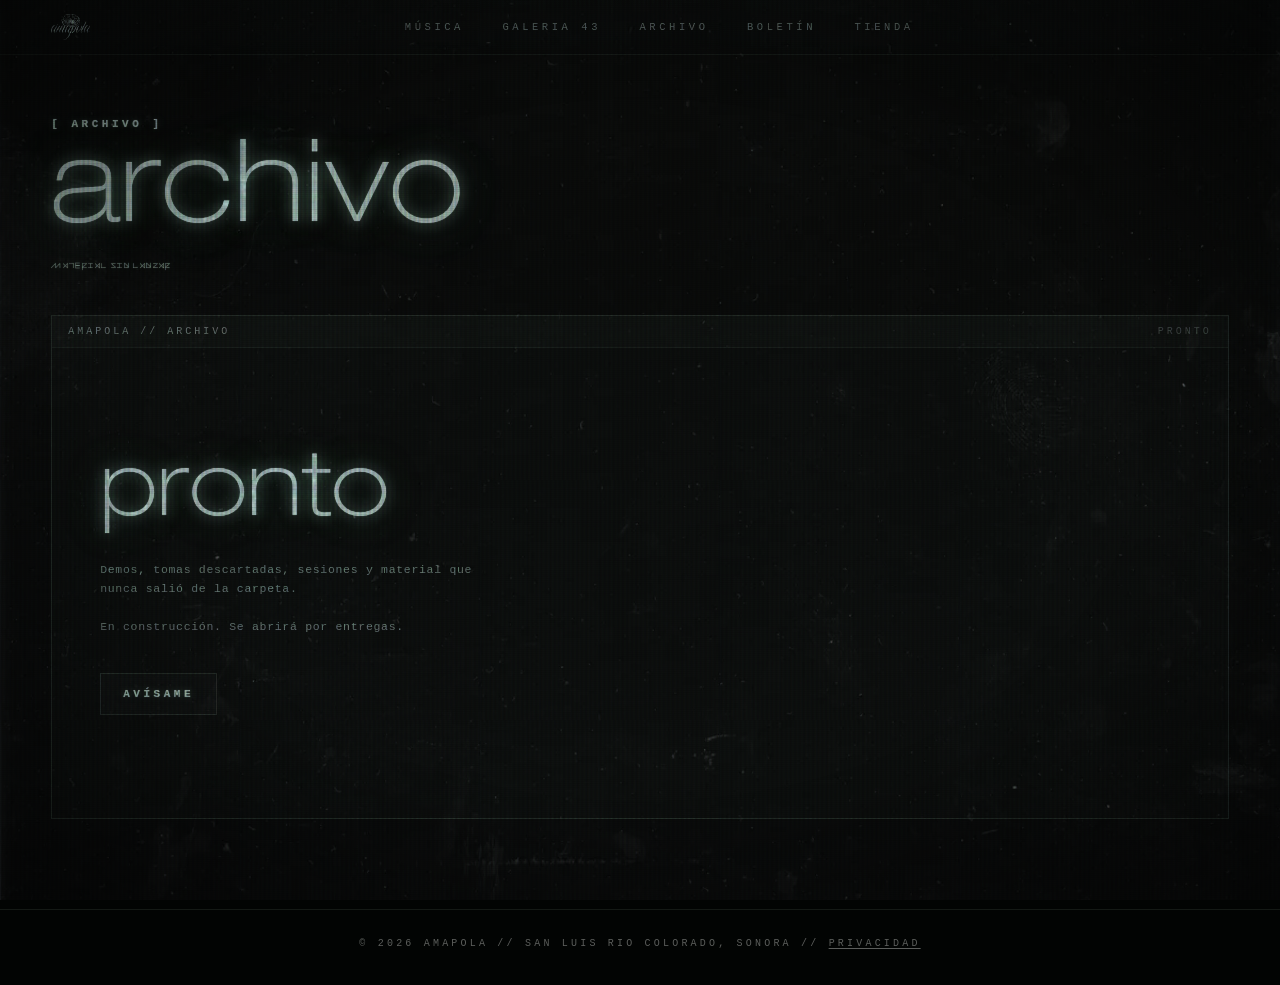
==== archive.html @ 5e2ac996 "Initial commit: amapola website Static site for the AMAPOLA musical collective (San Luis Río Colorad" ====
<!DOCTYPE html>
<html lang="es">
<head>
<meta charset="UTF-8">
<meta name="viewport" content="width=device-width, initial-scale=1, viewport-fit=cover">
<title>archivo — amapola</title>
<meta name="description" content="Demos, tomas descartadas, sesiones y material que nunca salió de la carpeta.">
<meta name="theme-color" content="#020403">
<meta property="og:title" content="archivo — amapola">
<meta property="og:description" content="Demos, tomas descartadas, sesiones y material que nunca salió de la carpeta.">
<meta property="og:type" content="website">
<link rel="preconnect" href="https://fonts.googleapis.com">
<link rel="preconnect" href="https://fonts.gstatic.com" crossorigin>
<link href="https://fonts.googleapis.com/css2?family=Inter:wght@400;500;600;900&display=swap" rel="stylesheet">
<link rel="stylesheet" href="/styles.css">
</head>
<body data-splash="off">

  <div class="tex-vhs"></div>
  <div class="tex-dust"></div>
  <div class="tex-crt"></div>
  <div class="crt-vignette"></div>

  <div class="site">
  <header class="topbar">
    <a class="brand-mark" href="/" aria-label="amapola — inicio">
      <img src="/assets/logo.webp" alt="amapola">
    </a>
    <nav class="topnav">
      <a href="/music">MÚSICA</a>
      <a href="/visuals">GALERIA 43</a>
      <a href="/archive">ARCHIVO</a>
      <a href="/#newsletter">BOLETÍN</a>
      <a href="/shop">TIENDA</a>
    </nav>
    <div class="topbar-right"></div>
  </header>
    <div class="page-head">
      <span class="section-bracket">[ ARCHIVO ]</span>
      <h1 class="page-title">archivo</h1>
      <p class="page-tag">MATERIAL SIN LANZAR</p>
    </div>

    <section class="soon">
      <div class="soon-terminal">
        <div class="terminal-bar">
          <span>AMAPOLA // ARCHIVO</span>
          <span class="terminal-bar-meta">PRONTO</span>
        </div>
        <div class="terminal-body">
          <h2 class="terminal-title">pronto</h2>
          <p class="terminal-text">Demos, tomas descartadas, sesiones y material que nunca salió de la carpeta.</p>
          <p class="terminal-text">En construcción. Se abrirá por entregas.</p>
          <div class="soon-cta"><a href="/#newsletter">AVÍSAME</a></div>
        </div>
      </div>
    </section>

  <footer class="foot">
    <div class="foot-line">© 2026 AMAPOLA // SAN LUIS RIO COLORADO, SONORA // <a href="/privacy">PRIVACIDAD</a></div>
  </footer>
  </div>

</body>
</html>
---- styles.css ----
/* ── Custom fonts ───────────────────────────────────────────────────── */
@font-face {
  font-family: "HN33 Thin Ext";
  src: url("/assets/fonts/HN33-ThinExt.woff2") format("woff2");
  font-weight: 300;
  font-style: normal;
  font-display: swap;
}
@font-face {
  font-family: "WHTPNY PX";
  src: url("/assets/fonts/WHTPNYPX.woff2") format("woff2");
  font-weight: 400;
  font-style: normal;
  font-display: swap;
}
@font-face {
  font-family: "WHTPNY";
  src: url("/assets/fonts/WHTPNY.woff2") format("woff2");
  font-weight: 400;
  font-style: normal;
  font-display: swap;
}
@font-face {
  font-family: "WHTPNY LCD";
  src: url("/assets/fonts/WHTPNY-LCD.woff2") format("woff2");
  font-weight: 400;
  font-style: normal;
  font-display: swap;
}

/* ── Tokens ─────────────────────────────────────────────────────────── */
:root {
  --bg:        #020403;
  --bg-2:      #060807;
  --bg-card:   #080b09;
  --line:      rgba(180,200,180,0.10);
  --line-2:    rgba(180,200,180,0.22);
  --text:      #ecf0ea;
  --text-mute: rgba(236,240,234,0.62);
  --text-dim:  rgba(236,240,234,0.38);

  /* Glow phosphor CRT */
  --glow-strong: 0 0 1px rgba(236,240,234,0.9), 0 0 14px rgba(200,230,210,0.6), 0 0 36px rgba(140,200,165,0.38), 0 0 72px rgba(80,160,110,0.2);
  --glow-medium: 0 0 1px rgba(236,240,234,0.75), 0 0 10px rgba(200,230,210,0.48), 0 0 26px rgba(140,200,165,0.26);
  --glow-soft:   0 0 1px rgba(236,240,234,0.6), 0 0 7px rgba(200,230,210,0.32), 0 0 14px rgba(140,200,165,0.18);
  --green-2:   #6a8c79;

  --maxw: 1360px;
  --pad-x: clamp(20px, 4vw, 56px);
  --gap: clamp(14px, 1.4vw, 20px);
  --r-card: 2px;

  --t-display: "HN33 Thin Ext", "Helvetica Neue", Helvetica, system-ui, sans-serif;
  --t-pixel:   "WHTPNY PX", ui-monospace, monospace;
  --t-body:    "Inter", system-ui, sans-serif;
  --t-mono:    ui-monospace, "Courier New", monospace;
}

/* ── Reset ──────────────────────────────────────────────────────────── */
*, *::before, *::after { box-sizing: border-box; }
html, body { margin: 0; padding: 0; }
html { background: #000; }
body {
  font-family: var(--t-body);
  color: var(--text);
  background-color: var(--bg);
  -webkit-font-smoothing: antialiased;
  -moz-osx-font-smoothing: grayscale;
  text-rendering: optimizeLegibility;
  overflow-x: hidden;
  min-height: 100vh;
  min-height: 100dvh;
}
img { display: block; max-width: 100%; height: auto; }
button { font: inherit; color: inherit; background: none; border: 0; cursor: pointer; padding: 0; }
a { color: inherit; text-decoration: none; }

/* ── Texture stack — 4 fixed layers over the whole page ─────────────── */
.tex-vhs {
  position: fixed; inset: 0; z-index: 146; pointer-events: none;
  background-image: url("/assets/vhs.webp");
  background-size: cover; background-position: center;
  mix-blend-mode: multiply; opacity: 0.55;
}
.tex-dust {
  position: fixed; inset: 0; z-index: 148; pointer-events: none;
  background-image: url("/assets/dust.webp");
  background-size: cover; background-position: center;
  mix-blend-mode: screen; opacity: 0.45;
}
.tex-crt {
  position: fixed; inset: 0; z-index: 149; pointer-events: none;
  background-image: url("/assets/crt.webp");
  background-size: 240px 240px; background-repeat: repeat;
  mix-blend-mode: overlay; opacity: 0.2;
}
.crt-vignette {
  position: fixed; inset: 0; z-index: 150; pointer-events: none;
  background: radial-gradient(ellipse at center, transparent 55%, rgba(0,0,0,0.55) 100%);
}
@media (max-width: 760px) {
  .tex-vhs { display: none; }
  .tex-crt { opacity: 0.14; }
}

.scanlines {
  position: absolute; inset: 0; pointer-events: none; z-index: 5;
  background-image: repeating-linear-gradient(to bottom,
    rgba(255,255,255,0.025) 0px, rgba(255,255,255,0.025) 1px,
    transparent 1px, transparent 3px);
  opacity: 0.55;
}

/* ── Logo ──────────────────────────────────────────────────────────── */
.logo { display: block; height: auto; width: 100%; user-select: none; -webkit-user-drag: none; }
.logo--chromatic {
  filter: drop-shadow(-1px 0 0 rgba(255,30,60,0.45)) drop-shadow(1px 0 0 rgba(40,220,255,0.42));
}

/* ── Splash ────────────────────────────────────────────────────────── */
.splash {
  position: fixed; inset: 0; z-index: 100;
  background: var(--bg); overflow: hidden;
  display: grid; place-items: center;
  transition: opacity 700ms ease, visibility 700ms ease;
}
body[data-splash="off"] .splash { opacity: 0; visibility: hidden; pointer-events: none; }
.splash-bg {
  position: absolute; inset: 0; z-index: 1;
  background:
    radial-gradient(ellipse at 50% 40%, rgba(28,60,40,0.28), transparent 60%),
    linear-gradient(180deg, #040605 0%, #080c09 60%, #040605 100%);
}
.splash-bg::after {
  content: ""; position: absolute; inset: 0; z-index: 0;
  background-image: url("/assets/whereubeen.webp");
  background-size: cover; background-position: center;
  opacity: 0.16;
  filter: blur(14px) grayscale(0.7) brightness(0.55);
}
.splash-inner {
  position: relative; z-index: 10;
  width: min(560px, 84vw);
  display: flex; flex-direction: column; align-items: center;
  gap: clamp(28px, 4vh, 44px);
}
.splash .logo { width: min(420px, 70vw); }
.enter-btn {
  border: 1px solid var(--line-2);
  padding: 14px 38px;
  font-family: var(--t-mono);
  font-size: 12px; letter-spacing: 0.32em;
  color: var(--text);
  background: rgba(255,255,255,0.02);
  text-shadow: var(--glow-soft);
  box-shadow: 0 0 18px rgba(180,210,190,0.12), inset 0 0 12px rgba(120,170,140,0.06);
  transition: background 200ms ease, border-color 200ms ease, letter-spacing 300ms ease, box-shadow 300ms ease, text-shadow 300ms ease;
}
.enter-btn:hover {
  background: rgba(255,255,255,0.05);
  border-color: rgba(180,200,180,0.45);
  letter-spacing: 0.4em;
  text-shadow: var(--glow-medium);
  box-shadow: 0 0 28px rgba(180,210,190,0.22), inset 0 0 18px rgba(120,170,140,0.1);
}
.splash-consent {
  margin: -10px 0 0;
  font-family: var(--t-mono);
  font-size: 9.5px; letter-spacing: 0.18em;
  text-transform: uppercase;
  color: rgba(236,240,234,0.35);
  text-align: center;
}
.splash-consent a { color: rgba(236,240,234,0.55); text-decoration: underline; text-underline-offset: 2px; }

/* ── Sound toggle ──────────────────────────────────────────────────── */
.sound-toggle {
  position: absolute; top: 22px; right: 22px; z-index: 50;
  display: inline-flex; align-items: center; gap: 10px;
  font-family: var(--t-mono);
  font-size: 10px; letter-spacing: 0.28em;
  color: var(--text-mute);
  padding: 7px 11px;
  border: 1px solid var(--line);
  background: rgba(0,0,0,0.35);
  transition: color 180ms, border-color 180ms;
}
.sound-toggle:hover { color: var(--text); border-color: var(--line-2); }
.waveform { display: inline-flex; align-items: flex-end; gap: 2px; height: 11px; }
.waveform i { width: 2px; background: currentColor; animation: wf 1.4s ease-in-out infinite; }
.waveform i:nth-child(1) { height: 30%; animation-delay: 0s; }
.waveform i:nth-child(2) { height: 60%; animation-delay: .15s; }
.waveform i:nth-child(3) { height: 100%; animation-delay: .3s; }
.waveform i:nth-child(4) { height: 70%; animation-delay: .45s; }
.waveform i:nth-child(5) { height: 40%; animation-delay: .6s; }
.sound-toggle[aria-pressed="false"] .waveform i { animation-play-state: paused; opacity: 0.45; }
@keyframes wf { 0%,100% { transform: scaleY(0.4); } 50% { transform: scaleY(1); } }
.sound-toggle--mini { position: static; padding: 6px 8px; }
.sound-toggle--mini .sound-label { display: none; }

/* ── Site ──────────────────────────────────────────────────────────── */
.site { opacity: 0; transition: opacity 700ms ease 200ms; position: relative; z-index: 1; }
body[data-splash="off"] .site { opacity: 1; pointer-events: auto; }
body[data-splash="on"] .site { pointer-events: none; }

/* Topbar */
.topbar {
  position: sticky; top: 0; z-index: 40;
  display: grid; grid-template-columns: auto 1fr auto;
  align-items: center; gap: 16px;
  padding: 14px var(--pad-x);
  background: linear-gradient(180deg, rgba(6,8,7,0.96), rgba(6,8,7,0.6) 70%, transparent);
  border-bottom: 1px solid var(--line);
}
.brand-mark { display: inline-flex; align-items: center; }
.brand-mark img { height: 26px; width: auto; opacity: 0.9; }
.topnav {
  display: flex; justify-content: center;
  gap: clamp(18px, 3vw, 44px);
  font-family: var(--t-mono);
  font-size: 10.5px; letter-spacing: 0.34em;
  color: var(--text-mute);
}
.topnav a { transition: color 160ms ease, text-shadow 200ms ease; }
.topnav a:hover { color: var(--text); text-shadow: var(--glow-soft); }
.topbar-right { display: inline-flex; align-items: center; gap: 8px; }

/* ── Hero ──────────────────────────────────────────────────────────── */
.hero {
  position: relative; width: 100%;
  min-height: 78vh; min-height: 78dvh;
  display: grid; place-items: center;
  overflow: hidden;
}
.hero-media { position: absolute; inset: 0; z-index: 1; pointer-events: none; }
.hero-media img {
  width: 100%; height: 100%; object-fit: cover; object-position: center 30%;
  filter: grayscale(1) contrast(1.15) brightness(0.42);
}
.hero-tint {
  position: absolute; inset: 0; z-index: 2;
  background:
    radial-gradient(ellipse at 50% 60%, rgba(15,36,24,0.4), transparent 65%),
    linear-gradient(180deg, rgba(4,6,5,0.25) 0%, rgba(4,6,5,0.35) 50%, rgba(4,6,5,0.85) 100%);
}
.hero-content {
  position: relative; z-index: 10;
  width: 100%; max-width: var(--maxw);
  padding: 0 var(--pad-x);
  display: flex; flex-direction: column; align-items: center; gap: 18px;
}
.hero-corner {
  position: absolute; bottom: clamp(20px, 4vh, 40px);
  font-family: var(--t-mono);
  font-size: 10px; letter-spacing: 0.32em;
  color: var(--text-mute); z-index: 10;
}
.hero-corner--l { left: var(--pad-x); }
.hero-corner--r { right: var(--pad-x); }
.logo--hero { width: min(620px, 70vw); }
.hero-tag {
  font-family: var(--t-pixel);
  font-size: 14px; letter-spacing: 0.18em;
  color: var(--text-mute);
  margin: 8px 0 0;
  text-shadow: var(--glow-soft);
}

/* ── Section divider ───────────────────────────────────────────────── */
.section-head {
  width: 100%; max-width: var(--maxw);
  margin: clamp(50px, 8vh, 90px) auto 26px;
  padding: 0 var(--pad-x);
  display: grid; grid-template-columns: auto 1fr auto;
  align-items: center; gap: 18px;
}
.section-bracket {
  font-family: var(--t-mono); font-weight: 700;
  font-size: 11px; letter-spacing: 0.32em;
  color: var(--text); text-shadow: var(--glow-soft);
}
.section-rule {
  height: 1px; width: 100%;
  background-image: linear-gradient(to right, var(--line) 0, var(--line) 4px, transparent 4px);
  background-size: 8px 1px; background-repeat: repeat-x;
  opacity: 0.7;
}
.section-meta {
  font-family: var(--t-mono);
  font-size: 10px; letter-spacing: 0.28em;
  color: var(--text-dim);
}
@media (max-width: 640px) {
  .section-head { grid-template-columns: auto 1fr; gap: 8px; }
  .section-meta { grid-column: 1 / -1; text-align: left; }
}

/* ── Releases grid ─────────────────────────────────────────────────── */
.releases {
  width: 100%; max-width: var(--maxw);
  margin: 0 auto; padding: 0 var(--pad-x);
  display: grid;
  grid-template-columns: repeat(auto-fit, minmax(280px, 1fr));
  gap: var(--gap);
}

/* ── Card ──────────────────────────────────────────────────────────── */
.card {
  position: relative;
  border: 1px solid var(--line);
  background: var(--bg-card);
  border-radius: var(--r-card);
  overflow: hidden;
  display: flex; flex-direction: column;
  isolation: isolate;
  transition: border-color 240ms ease;
  contain: layout paint;
}
.card:hover { border-color: var(--line-2); }
.card-media {
  position: relative; width: 100%;
  aspect-ratio: 4 / 3; overflow: hidden;
  border-bottom: 1px solid var(--line);
  background: linear-gradient(160deg, #232620 0%, #121410 55%, #030302 100%);
}
.card-media img {
  width: 100%; height: 100%; object-fit: cover;
  filter: grayscale(0.55) saturate(0.5) brightness(0.7) contrast(1.12);
  transition: filter 600ms ease, transform 700ms ease;
}
.card:hover .card-media img {
  filter: grayscale(0.35) saturate(0.7) brightness(0.78) contrast(1.1);
  transform: scale(1.02);
}
.card-media::after {
  content: ""; position: absolute; inset: 0; z-index: 2; pointer-events: none;
  background: linear-gradient(180deg, rgba(0,0,0,0) 0%, rgba(0,0,0,0) 50%, rgba(6,8,7,0.85) 100%);
}
.card-glitch {
  position: absolute; inset: 0; z-index: 3; pointer-events: none;
  background: repeating-linear-gradient(to bottom,
    rgba(255,255,255,0.025) 0px, rgba(255,255,255,0.025) 1px,
    transparent 1px, transparent 3px);
  opacity: 0.55;
}
.card-glitch::after {
  content: ""; position: absolute; left: 0; right: 0; top: 0; height: 5px;
  background: linear-gradient(180deg, transparent, rgba(255,255,255,0.15), transparent);
  animation: vhsline 9s linear infinite;
  animation-play-state: paused;
  will-change: transform;
}
.card:hover .card-glitch::after { animation-play-state: running; }
@keyframes vhsline {
  0%   { transform: translateY(-10%); opacity: 0; }
  10%  { opacity: 0.9; }
  60%  { opacity: 0.35; }
  100% { transform: translateY(2500%); opacity: 0; }
}
.card-index {
  position: absolute; top: 12px; left: 14px; z-index: 4;
  font-family: var(--t-pixel);
  font-size: 13px; letter-spacing: 0.04em;
  color: rgba(236,240,234,0.95);
  text-shadow: 0 1px 2px rgba(0,0,0,0.7), var(--glow-soft);
}
.card-flag {
  position: absolute; top: 12px; right: 12px; z-index: 4;
  font-family: var(--t-pixel);
  font-size: 12px; letter-spacing: 0.12em;
  color: var(--text);
  padding: 5px 9px;
  border: 1px solid rgba(236,240,234,0.6);
  background: rgba(6,8,7,0.7);
  text-shadow: var(--glow-soft);
  box-shadow: 0 0 16px rgba(180,210,190,0.22);
}
.card-cover-link { position: absolute; inset: 0; z-index: 5; color: transparent; cursor: pointer; }
.card-cover-link:hover { background: rgba(180,210,190,0.04); }
.card-body { padding: 18px 20px 22px; display: flex; flex-direction: column; gap: 10px; }
.card-meta-row {
  display: flex; align-items: center; gap: 8px; flex-wrap: wrap;
  font-family: var(--t-pixel);
  font-size: 13px; letter-spacing: 0.06em;
  color: var(--text-mute);
  text-shadow: var(--glow-soft);
}
.card-meta-row .sep { color: rgba(216,221,214,0.18); }
.card-title {
  font-family: var(--t-display); font-weight: 400;
  font-size: clamp(28px, 3.2vw, 42px);
  line-height: 1; letter-spacing: 0.01em;
  margin: 4px 0 0;
  color: var(--text);
  text-transform: lowercase;
  text-shadow: var(--glow-medium);
}
.card-tracks {
  font-family: var(--t-pixel);
  font-size: 13px; letter-spacing: 0.04em;
  color: var(--text-mute);
  border-top: 1px dashed var(--line);
  padding-top: 10px; margin-top: 4px;
  text-shadow: var(--glow-soft);
}
.card-links {
  margin-top: 8px; display: flex; flex-wrap: wrap; gap: 4px;
  font-family: var(--t-mono);
  font-size: 9.5px; letter-spacing: 0.24em;
}
.card-links a {
  display: inline-flex; align-items: center;
  padding: 5px 9px;
  border: 1px solid var(--line);
  color: var(--text-mute);
  transition: border-color 180ms, color 180ms, background 180ms;
}
.card-links a:hover { color: var(--text); border-color: var(--line-2); background: rgba(216,221,214,0.04); }

/* ── Newsletter — terminal box ─────────────────────────────────────── */
.news-band {
  width: 100%; max-width: var(--maxw);
  margin: clamp(60px, 9vh, 100px) auto 0;
  padding: 0 var(--pad-x);
}
.terminal { border: 1px solid var(--line-2); background: #060807; position: relative; }
.terminal-bar {
  display: flex; justify-content: space-between; align-items: center;
  padding: 10px 16px;
  border-bottom: 1px solid var(--line);
  background: rgba(216,221,214,0.025);
  font-family: var(--t-mono);
  font-size: 10px; letter-spacing: 0.3em;
  color: var(--text-mute);
}
.terminal-bar-meta { color: var(--text-dim); }
.terminal-body { padding: clamp(28px, 4vw, 48px); display: flex; flex-direction: column; gap: 16px; }
.terminal-title {
  font-family: var(--t-display); font-weight: 400;
  font-size: clamp(44px, 7vw, 96px);
  line-height: 1; letter-spacing: 0.01em;
  margin: 0; color: var(--text);
  text-transform: lowercase;
  text-shadow: var(--glow-strong);
}
.terminal-text {
  font-family: var(--t-mono);
  font-size: 11.5px; line-height: 1.7; letter-spacing: 0.06em;
  color: var(--text-mute); margin: 0; max-width: 56ch;
}
.news-form {
  margin-top: 12px;
  display: grid; grid-template-columns: auto 1fr auto;
  align-items: stretch;
  border: 1px solid var(--line-2);
  background: rgba(0,0,0,0.4);
}
.news-form:focus-within { border-color: rgba(180,200,180,0.4); }
.news-form-prompt {
  display: inline-flex; align-items: center;
  padding: 0 14px;
  font-family: var(--t-mono); font-size: 14px;
  color: var(--green-2);
  border-right: 1px solid var(--line);
}
.news-form input {
  background: transparent; border: 0;
  padding: 16px 4px;
  color: var(--text);
  font-family: var(--t-mono);
  font-size: 13px; letter-spacing: 0.08em;
  outline: none;
}
.news-form input::placeholder { color: var(--text-dim); letter-spacing: 0.08em; }
.news-form button {
  padding: 0 22px;
  color: var(--text);
  border-left: 1px solid var(--line);
  font-family: var(--t-mono); font-weight: 700;
  font-size: 10.5px; letter-spacing: 0.32em;
  background: rgba(216,221,214,0.04);
  text-shadow: var(--glow-soft);
  transition: background 180ms, text-shadow 200ms;
}
.news-form button:hover { background: rgba(216,221,214,0.12); text-shadow: var(--glow-medium); }
.form-status {
  min-height: 14px; margin-top: 4px;
  font-family: var(--t-mono);
  font-size: 10px; letter-spacing: 0.24em;
  color: var(--text-dim);
}
.form-status[data-ok="1"] { color: var(--green-2); }

/* ── Stubs ─────────────────────────────────────────────────────────── */
.stubs {
  width: 100%; max-width: var(--maxw);
  margin: clamp(50px, 8vh, 80px) auto 0;
  padding: 0 var(--pad-x);
  display: grid;
  grid-template-columns: repeat(auto-fit, minmax(260px, 1fr));
  gap: var(--gap);
}
.stub {
  display: flex; justify-content: space-between; align-items: baseline;
  padding: 22px 24px;
  border: 1px solid var(--line);
  font-family: var(--t-mono);
  font-size: 11px; letter-spacing: 0.32em;
  color: var(--text-mute);
  transition: border-color 180ms, color 180ms;
}
.stub:hover { border-color: var(--line-2); color: var(--text); }
.stub span { color: var(--text-dim); font-size: 9px; }

/* ── Footer ────────────────────────────────────────────────────────── */
.foot {
  margin-top: clamp(60px, 10vh, 120px);
  padding: 28px var(--pad-x) 36px;
  border-top: 1px solid var(--line);
  text-align: center;
}
.foot-line {
  font-family: var(--t-mono);
  font-size: 10px; letter-spacing: 0.32em;
  color: var(--text-dim);
}
.foot-line a { color: var(--text-dim); text-decoration: underline; text-underline-offset: 2px; }
.foot-line a:hover { color: var(--text-mute); }

/* ── Mobile ────────────────────────────────────────────────────────── */
@media (max-width: 760px) {
  .hero { min-height: 70vh; min-height: 70dvh; }
  .releases { grid-template-columns: 1fr; }
  .terminal-title { font-size: clamp(32px, 9vw, 48px); }
}
@media (max-width: 640px) {
  html, body { overflow-x: hidden; max-width: 100%; }
  .topbar { display: flex; flex-wrap: wrap; align-items: center; justify-content: space-between; row-gap: 10px; padding: 11px var(--pad-x); }
  .topnav { display: flex !important; order: 3; width: 100%; justify-content: center; flex-wrap: wrap; gap: 8px 14px; font-size: 9.5px; letter-spacing: 0.18em; }
  .hero-corner { font-size: 8px; letter-spacing: 0.1em; bottom: 12px; line-height: 1.4; }
  .hero-corner--l { max-width: 30vw; }
  .hero-corner--r { max-width: 46vw; text-align: right; }
  .logo--hero { width: min(560px, 82vw); }
  .news-form { grid-template-columns: auto 1fr; }
  .news-form button { grid-column: 1 / -1; padding: 14px; border-left: 0; border-top: 1px solid var(--line); }
}

@media (prefers-reduced-motion: reduce) {
  *, *::before, *::after { animation-duration: 0.001ms !important; transition-duration: 0.001ms !important; }
}


/* ── Sub-page headers ──────────────────────────────────────────────── */
.page-head {
  width: 100%; max-width: var(--maxw);
  margin: clamp(40px, 7vh, 80px) auto clamp(30px, 5vh, 56px);
  padding: 0 var(--pad-x);
  display: flex; flex-direction: column; gap: 12px; align-items: flex-start;
}
.page-title {
  font-family: var(--t-display); font-weight: 400;
  font-size: clamp(56px, 9vw, 140px);
  line-height: 0.95; letter-spacing: 0.01em;
  margin: 0; color: var(--text);
  text-transform: lowercase;
  text-shadow: var(--glow-strong);
  max-width: 100%; overflow-wrap: anywhere;
}
.page-tag {
  font-family: var(--t-pixel);
  font-size: 14px; letter-spacing: 0.1em;
  color: var(--text-mute); margin: 0;
  text-shadow: var(--glow-soft);
}

/* ── Music gallery (cover tiles → release page) ─────────────────────── */
.gallery {
  width: 100%; max-width: var(--maxw);
  margin: 0 auto; padding: 0 var(--pad-x);
  display: grid;
  grid-template-columns: repeat(auto-fit, minmax(260px, 1fr));
  gap: clamp(20px, 2.5vw, 36px);
}
.gallery-tile {
  position: relative; display: flex; flex-direction: column; gap: 14px;
  color: inherit; transition: transform 360ms ease;
}
.gallery-tile:hover { transform: translateY(-4px); }
.gallery-tile-frame {
  position: relative; aspect-ratio: 1 / 1;
  border: 1px solid var(--line-2);
  background: var(--bg-card);
  overflow: hidden; isolation: isolate; contain: layout paint;
  border-radius: 4px;
  box-shadow:
    0 0 0 1px rgba(0,0,0,0.4),
    0 14px 40px rgba(0,0,0,0.55),
    inset 0 1px 0 rgba(236,240,234,0.08),
    inset 0 -20px 30px rgba(0,0,0,0.35);
  transition: box-shadow 360ms ease, border-color 240ms ease;
}
.gallery-tile:hover .gallery-tile-frame {
  border-color: rgba(236,240,234,0.42);
  box-shadow:
    0 0 0 1px rgba(0,0,0,0.4),
    0 18px 50px rgba(0,0,0,0.6),
    0 0 28px rgba(180,210,190,0.22),
    inset 0 1px 0 rgba(236,240,234,0.12),
    inset 0 -20px 30px rgba(0,0,0,0.35);
}
.gallery-tile-frame img {
  width: 100%; height: 100%; object-fit: cover;
  filter: grayscale(0.45) saturate(0.6) brightness(0.82) contrast(1.08);
  transition: filter 600ms ease, transform 700ms ease;
}
.gallery-tile:hover .gallery-tile-frame img {
  filter: grayscale(0.2) saturate(0.85) brightness(0.9);
  transform: scale(1.03);
}
.gallery-tile-frame::before {
  content: ""; position: absolute; inset: 0; z-index: 3; pointer-events: none;
  background: repeating-linear-gradient(to bottom,
    rgba(255,255,255,0.022) 0px, rgba(255,255,255,0.022) 1px,
    transparent 1px, transparent 3px);
  opacity: 0.55;
}
.gallery-tile-frame::after {
  content: ""; position: absolute; inset: 0; z-index: 2; pointer-events: none;
  background: linear-gradient(180deg, rgba(0,0,0,0) 0%, rgba(0,0,0,0) 55%, rgba(6,8,7,0.85) 100%);
}
.gallery-tile-info { display: flex; flex-direction: column; gap: 6px; }
.gallery-tile-title {
  font-family: var(--t-display); font-weight: 400;
  font-size: clamp(22px, 2.2vw, 30px);
  line-height: 1; margin: 0; color: var(--text);
  text-transform: lowercase;
  text-shadow: var(--glow-medium);
}
.gallery-tile-meta {
  font-family: var(--t-pixel);
  font-size: 13px; letter-spacing: 0.06em;
  color: var(--text-mute);
  text-shadow: var(--glow-soft);
}

/* ── Release linktree page ──────────────────────────────────────────── */
.release-hero {
  width: 100%; max-width: 920px; margin: 0 auto;
  padding: clamp(14px, 3vh, 34px) var(--pad-x) 0;
  display: flex; flex-direction: column; align-items: center;
  gap: clamp(8px, 1.4vh, 16px); text-align: center;
}
.release-hero-cover {
  position: relative;
  width: clamp(130px, 24vh, 240px);
  aspect-ratio: 1 / 1;
  border: 1px solid var(--line-2);
  background: var(--bg-card);
  overflow: hidden; isolation: isolate; contain: layout paint;
  border-radius: 4px;
  box-shadow:
    0 0 0 1px rgba(0,0,0,0.4),
    0 18px 50px rgba(0,0,0,0.6),
    inset 0 1px 0 rgba(236,240,234,0.1),
    0 0 50px rgba(180,210,190,0.12);
}
.release-hero-cover img {
  width: 100%; height: 100%; object-fit: cover;
  filter: grayscale(0.35) saturate(0.7) brightness(0.88) contrast(1.05);
}
.release-hero-cover::before {
  content: ""; position: absolute; inset: 0; z-index: 3; pointer-events: none;
  background: repeating-linear-gradient(to bottom,
    rgba(255,255,255,0.022) 0px, rgba(255,255,255,0.022) 1px,
    transparent 1px, transparent 3px);
  opacity: 0.5;
}
.release-hero-meta {
  font-family: var(--t-pixel);
  font-size: 14px; letter-spacing: 0.08em;
  color: var(--text-mute);
  text-shadow: var(--glow-soft);
  display: inline-flex; flex-wrap: wrap; justify-content: center; max-width: 100%;
}
.release-hero-meta .sep { color: rgba(236,240,234,0.2); margin: 0 6px; }
.release-hero-title {
  font-family: var(--t-display); font-weight: 400;
  font-size: clamp(34px, 6vh, 74px);
  line-height: 0.95; margin: 0;
  color: var(--text); text-transform: lowercase;
  text-shadow: var(--glow-strong);
  max-width: 100%; overflow-wrap: anywhere;
}
.release-platforms {
  width: 100%; max-width: 520px;
  margin: clamp(12px, 2.5vh, 26px) auto 0;
  padding: 0 var(--pad-x);
  display: flex; flex-direction: column; gap: 9px;
}
.release-platforms-head {
  font-family: var(--t-pixel);
  font-size: 12px; letter-spacing: 0.1em;
  color: var(--text-dim); text-align: center;
  margin-bottom: 4px; text-shadow: var(--glow-soft);
}
.platform-link {
  position: relative;
  display: flex; align-items: center; justify-content: space-between; gap: 14px;
  padding: 14px 20px;
  border: 1px solid var(--line-2);
  background: rgba(10,16,13,0.65);
  color: var(--text);
  font-family: var(--t-body); font-weight: 900;
  font-size: clamp(18px, 2.4vw, 22px);
  text-transform: uppercase;
  text-shadow: var(--glow-medium);
  transition: background 200ms, border-color 200ms, transform 200ms, box-shadow 240ms;
  overflow: hidden; isolation: isolate;
}
.platform-link::before {
  content: ""; position: absolute; inset: 0; z-index: 0; pointer-events: none;
  background: repeating-linear-gradient(to bottom,
    rgba(255,255,255,0.025) 0px, rgba(255,255,255,0.025) 1px,
    transparent 1px, transparent 3px);
  opacity: 0.5;
}
.platform-link > * { position: relative; z-index: 1; }
.platform-link:hover {
  background: rgba(20,34,26,0.85);
  border-color: rgba(180,220,190,0.55);
  transform: translateY(-2px);
  box-shadow: 0 6px 26px rgba(0,0,0,0.5), 0 0 24px rgba(140,210,170,0.2);
}
.platform-link-arrow { font-family: var(--t-mono); font-weight: 700; font-size: 22px; }

/* ── Soon (archivo / tienda / galería placeholder) ──────────────────── */
.soon {
  width: 100%; max-width: var(--maxw);
  margin: 0 auto clamp(40px, 7vh, 80px);
  padding: 0 var(--pad-x);
}
.soon-terminal {
  border: 1px solid var(--line-2);
  background: #060807;
  min-height: 56vh;
  display: flex; flex-direction: column;
}
.soon-terminal .terminal-body {
  flex: 1; justify-content: center; align-items: flex-start; gap: 18px;
}
.soon-cta { margin: 18px 0 0; }
.soon-cta a {
  display: inline-block; padding: 14px 22px;
  border: 1px solid var(--line-2);
  font-family: var(--t-mono); font-weight: 700;
  font-size: 11px; letter-spacing: 0.32em;
  color: var(--text);
  background: rgba(255,255,255,0.02);
  text-shadow: var(--glow-soft);
  transition: background 200ms, border-color 200ms, text-shadow 200ms;
}
.soon-cta a:hover {
  background: rgba(255,255,255,0.06);
  border-color: rgba(180,200,180,0.4);
  text-shadow: var(--glow-medium);
}

/* ── Legal / prose pages ────────────────────────────────────────────── */
.prose {
  width: 100%; max-width: 720px;
  margin: 0 auto clamp(50px, 8vh, 90px);
  padding: 0 var(--pad-x);
  font-family: var(--t-body);
  font-size: 14px; line-height: 1.75;
  color: var(--text-mute);
}
.prose h2 {
  font-family: var(--t-display); font-weight: 400;
  font-size: clamp(24px, 3vw, 34px);
  line-height: 1.1; margin: 40px 0 12px;
  color: var(--text); text-transform: lowercase;
  text-shadow: var(--glow-medium);
}
.prose p { margin: 0 0 14px; }
.prose ul { margin: 0 0 16px; padding-left: 18px; }
.prose li { margin-bottom: 10px; }
.prose a { color: var(--text); text-decoration: underline; text-underline-offset: 2px; }
.prose a:hover { text-shadow: var(--glow-soft); }
.prose strong { color: var(--text); font-weight: 600; }
.prose .updated {
  font-family: var(--t-mono);
  font-size: 10px; letter-spacing: 0.24em;
  color: var(--text-dim);
  text-transform: uppercase;
  border-bottom: 1px solid var(--line);
  padding-bottom: 18px; margin-bottom: 8px;
}
.prose .lang-divider {
  margin-top: 46px; padding-top: 26px;
  border-top: 1px solid var(--line);
}
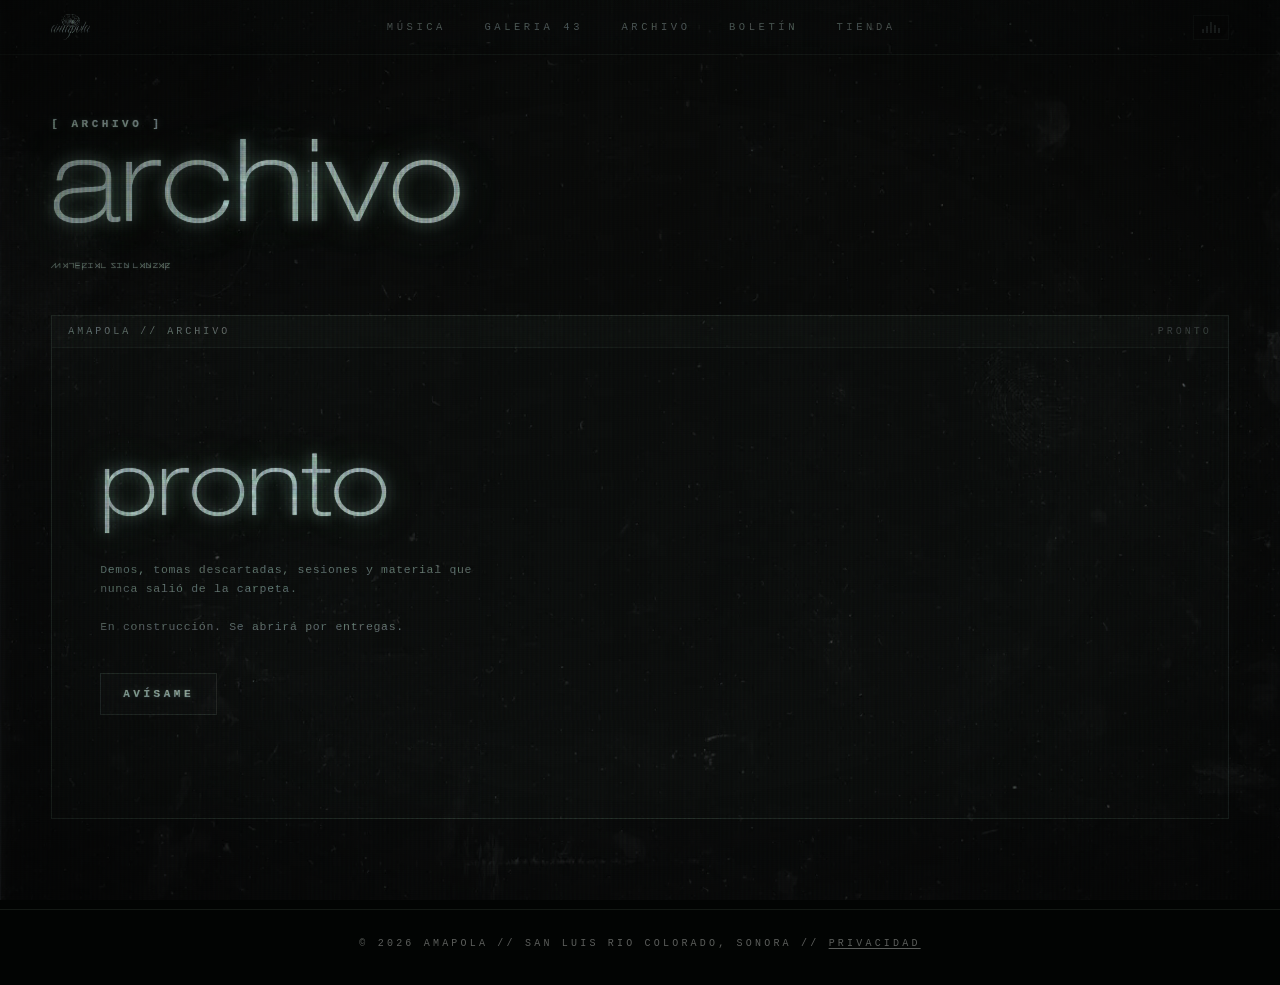
==== commit 6ca70ab7: "Add UI sound effects wired to the sound toggle - synthesize four short glitch/CRT-style SFX (hover, " ====
--- a/archive.html
+++ b/archive.html
@@ -33,7 +33,11 @@
       <a href="/#newsletter">BOLETÍN</a>
       <a href="/shop">TIENDA</a>
     </nav>
-    <div class="topbar-right"></div>
+    <div class="topbar-right">
+      <button class="sound-toggle sound-toggle--mini" aria-pressed="false">
+        <span class="waveform"><i></i><i></i><i></i><i></i><i></i></span>
+      </button>
+    </div>
   </header>
     <div class="page-head">
       <span class="section-bracket">[ ARCHIVO ]</span>
@@ -42,7 +46,7 @@
     </div>
 
     <section class="soon">
-      <div class="soon-terminal">
+      <div class="soon-terminal js-reveal">
         <div class="terminal-bar">
           <span>AMAPOLA // ARCHIVO</span>
           <span class="terminal-bar-meta">PRONTO</span>
@@ -61,5 +65,6 @@
   </footer>
   </div>
 
+<script src="/site.js" defer></script>
 </body>
 </html>
--- a/styles.css
+++ b/styles.css
@@ -394,6 +394,11 @@
   color: var(--text);
   text-transform: lowercase;
   text-shadow: var(--glow-medium);
+  max-width: 100%; overflow-wrap: anywhere; word-break: break-word;
+  transition: text-shadow 220ms ease;
+}
+.card:hover .card-title {
+  text-shadow: -1px 0 0 rgba(255,30,60,0.45), 1px 0 0 rgba(40,220,255,0.4), var(--glow-medium);
 }
 .card-tracks {
   font-family: var(--t-pixel);
@@ -548,6 +553,39 @@
 @media (prefers-reduced-motion: reduce) {
   *, *::before, *::after { animation-duration: 0.001ms !important; transition-duration: 0.001ms !important; }
 }
+
+/* ── Boot flicker — CRT power-on when the site reveals ───────────────── */
+@keyframes bootFlicker {
+  0%   { filter: brightness(1.9) contrast(1.35); }
+  6%   { filter: brightness(0.65) contrast(1.1); }
+  13%  { filter: brightness(1.5); }
+  20%  { filter: brightness(0.85); }
+  30%  { filter: brightness(1.15); }
+  100% { filter: brightness(1) contrast(1); }
+}
+body[data-splash="off"] .site { animation: bootFlicker 900ms steps(1, end) 1; }
+
+/* ── Scroll reveal ─────────────────────────────────────────────────── */
+.js-reveal {
+  opacity: 0; transform: translateY(22px);
+  transition: opacity 640ms ease, transform 640ms ease;
+  transition-delay: calc(var(--reveal-i, 0) * 70ms);
+}
+.js-reveal.is-visible { opacity: 1; transform: translateY(0); }
+
+/* ── Cursor-follow glow on interactive tiles ──────────────────────── */
+.card, .gallery-tile-frame, .platform-link, .stub, .terminal {
+  --mx: 50%; --my: 50%;
+}
+.card::before, .gallery-tile-frame::before, .platform-link::after, .stub::before {
+  content: ""; position: absolute; inset: 0; z-index: 6; pointer-events: none;
+  opacity: 0; transition: opacity 320ms ease;
+  background: radial-gradient(320px circle at var(--mx) var(--my), rgba(180,230,200,0.10), transparent 60%);
+}
+.card:hover::before, .gallery-tile:hover .gallery-tile-frame::before, .platform-link:hover::after, .stub:hover::before {
+  opacity: 1;
+}
+.stub { position: relative; overflow: hidden; isolation: isolate; }
 
 
 /* ── Sub-page headers ──────────────────────────────────────────────── */
@@ -635,6 +673,11 @@
   line-height: 1; margin: 0; color: var(--text);
   text-transform: lowercase;
   text-shadow: var(--glow-medium);
+  max-width: 100%; overflow-wrap: anywhere; word-break: break-word;
+  transition: text-shadow 220ms ease;
+}
+.gallery-tile:hover .gallery-tile-title {
+  text-shadow: -1px 0 0 rgba(255,30,60,0.45), 1px 0 0 rgba(40,220,255,0.4), var(--glow-medium);
 }
 .gallery-tile-meta {
   font-family: var(--t-pixel);
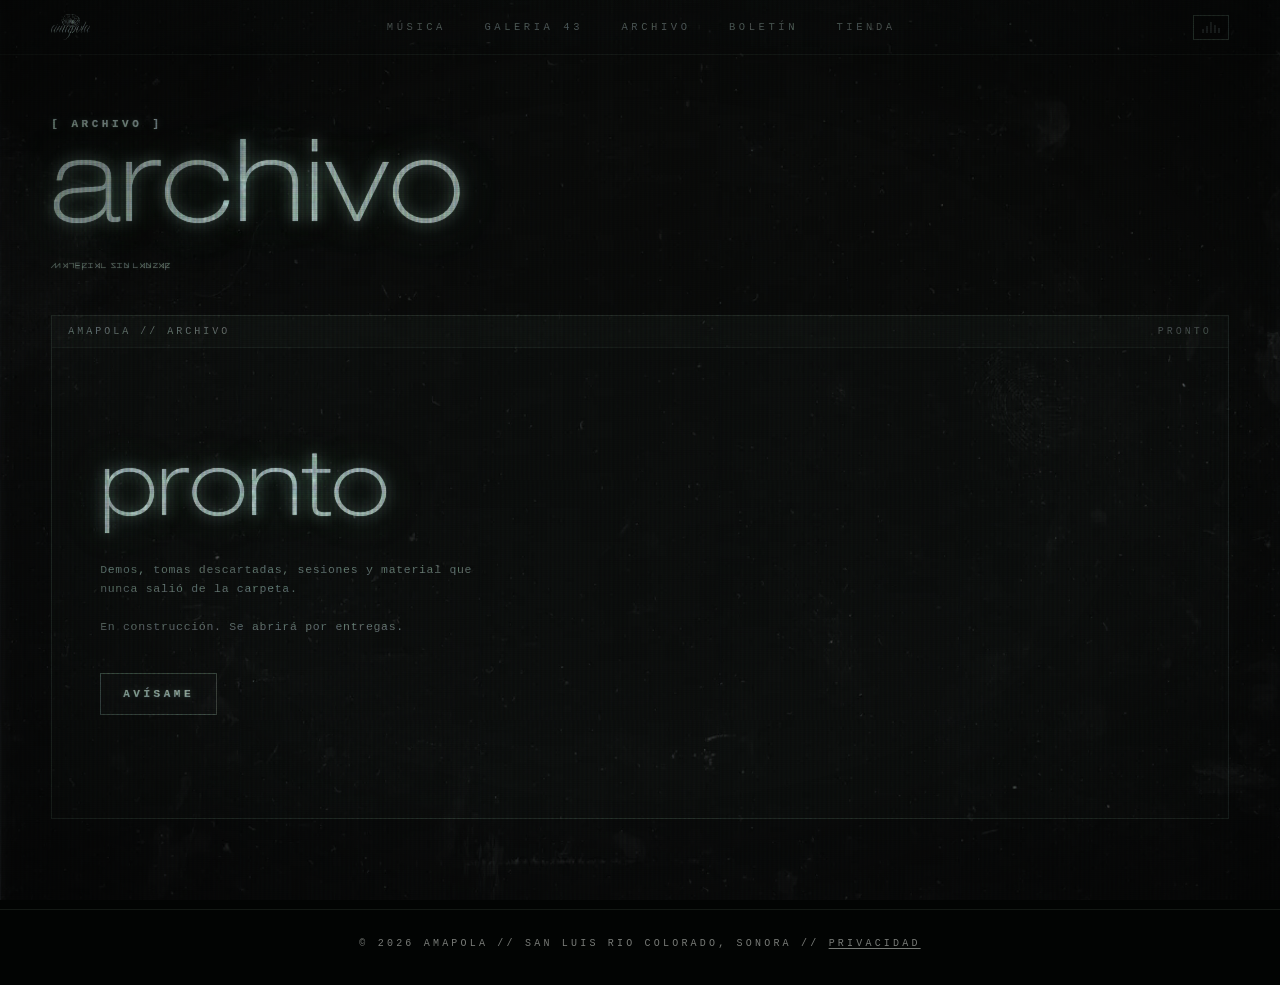
==== commit 41e9a11f: "Auditoría contra Web Interface Guidelines: los hallazgos reales Once páginas revisadas contra el che" ====
--- a/archive.html
+++ b/archive.html
@@ -12,9 +12,14 @@
 <link rel="preconnect" href="https://fonts.googleapis.com">
 <link rel="preconnect" href="https://fonts.gstatic.com" crossorigin>
 <link href="https://fonts.googleapis.com/css2?family=Inter:wght@400;500;600;900&display=swap" rel="stylesheet">
+<link rel="preload" href="/assets/fonts/HN33-ThinExt.woff2" as="font" type="font/woff2" crossorigin>
+<link rel="preload" href="/assets/fonts/WHTPNYPX.woff2" as="font" type="font/woff2" crossorigin>
 <link rel="stylesheet" href="/styles.css">
+<noscript><style>.js-reveal{opacity:1;transform:none}</style></noscript>
 </head>
 <body data-splash="off">
+
+  <a class="skip-link" href="#contenido">saltar al contenido</a>
 
   <div class="tex-vhs"></div>
   <div class="tex-dust"></div>
@@ -24,7 +29,7 @@
   <div class="site">
   <header class="topbar">
     <a class="brand-mark" href="/" aria-label="amapola — inicio">
-      <img src="/assets/logo.webp" alt="amapola">
+      <img src="/assets/logo.webp" alt="amapola" width="1000" height="675">
     </a>
     <nav class="topnav">
       <a href="/music">MÚSICA</a>
@@ -39,6 +44,8 @@
       </button>
     </div>
   </header>
+
+    <main id="contenido">
     <div class="page-head">
       <span class="section-bracket">[ ARCHIVO ]</span>
       <h1 class="page-title">archivo</h1>
@@ -60,6 +67,8 @@
       </div>
     </section>
 
+    </main>
+
   <footer class="foot">
     <div class="foot-line">© 2026 AMAPOLA // SAN LUIS RIO COLORADO, SONORA // <a href="/privacy">PRIVACIDAD</a></div>
   </footer>
--- a/styles.css
+++ b/styles.css
@@ -35,9 +35,13 @@
   --bg-card:   #080b09;
   --line:      rgba(180,200,180,0.10);
   --line-2:    rgba(180,200,180,0.22);
+  /* Contorno de control: WCAG 1.4.11 pide 3.0:1. --line-2 da 1.50:1 y se
+     queda para marcos decorativos, donde la regla no aplica. */
+  --line-control: rgba(180,200,180,0.48);
+  --line-control-hover: rgba(180,200,180,0.72);
   --text:      #ecf0ea;
   --text-mute: rgba(236,240,234,0.62);
-  --text-dim:  rgba(236,240,234,0.38);
+  --text-dim:  rgba(236,240,234,0.50);
 
   /* Glow phosphor CRT */
   --glow-strong: 0 0 1px rgba(236,240,234,0.9), 0 0 14px rgba(200,230,210,0.6), 0 0 36px rgba(140,200,165,0.38), 0 0 72px rgba(80,160,110,0.2);
@@ -59,7 +63,7 @@
 /* ── Reset ──────────────────────────────────────────────────────────── */
 *, *::before, *::after { box-sizing: border-box; }
 html, body { margin: 0; padding: 0; }
-html { background: #000; }
+html { background: #000; color-scheme: dark; }
 body {
   font-family: var(--t-body);
   color: var(--text);
@@ -74,6 +78,33 @@
 img { display: block; max-width: 100%; height: auto; }
 button { font: inherit; color: inherit; background: none; border: 0; cursor: pointer; padding: 0; }
 a { color: inherit; text-decoration: none; }
+/* Sin esto hay ~300ms de retardo al tocar en móvil */
+button, a, input, label, summary { touch-action: manipulation; }
+
+/* ── Foco ───────────────────────────────────────────────────────────── */
+:focus-visible {
+  outline: 2px solid rgba(200,235,210,0.9);
+  outline-offset: 3px;
+}
+
+/* ── Salto al contenido — primer tabulador del documento ────────────── */
+.skip-link {
+  position: fixed; top: 0; left: 0; z-index: 200;
+  transform: translateY(-120%);
+  padding: 12px 20px;
+  font-family: var(--t-mono);
+  font-size: 11px; letter-spacing: 0.24em; text-transform: uppercase;
+  color: var(--text);
+  background: var(--bg-2);
+  border: 1px solid var(--line-control);
+  border-top: 0;
+  text-shadow: var(--glow-soft);
+  transition: transform 180ms ease;
+}
+.skip-link:focus-visible { transform: translateY(0); }
+
+/* La cabecera h1 envuelve el logotipo; no debe alterar la maqueta */
+.hero-title { margin: 0; line-height: 0; font-size: 0; }
 
 /* ── Texture stack — 4 fixed layers over the whole page ─────────────── */
 .tex-vhs {
@@ -146,7 +177,7 @@
 }
 .splash .logo { width: min(420px, 70vw); }
 .enter-btn {
-  border: 1px solid var(--line-2);
+  border: 1px solid var(--line-control);
   padding: 14px 38px;
   font-family: var(--t-mono);
   font-size: 12px; letter-spacing: 0.32em;
@@ -158,7 +189,7 @@
 }
 .enter-btn:hover {
   background: rgba(255,255,255,0.05);
-  border-color: rgba(180,200,180,0.45);
+  border-color: var(--line-control-hover);
   letter-spacing: 0.4em;
   text-shadow: var(--glow-medium);
   box-shadow: 0 0 28px rgba(180,210,190,0.22), inset 0 0 18px rgba(120,170,140,0.1);
@@ -168,10 +199,10 @@
   font-family: var(--t-mono);
   font-size: 9.5px; letter-spacing: 0.18em;
   text-transform: uppercase;
-  color: rgba(236,240,234,0.35);
+  color: rgba(236,240,234,0.55);
   text-align: center;
 }
-.splash-consent a { color: rgba(236,240,234,0.55); text-decoration: underline; text-underline-offset: 2px; }
+.splash-consent a { color: rgba(236,240,234,0.78); text-decoration: underline; text-underline-offset: 2px; }
 
 /* ── Sound toggle ──────────────────────────────────────────────────── */
 .sound-toggle {
@@ -181,11 +212,11 @@
   font-size: 10px; letter-spacing: 0.28em;
   color: var(--text-mute);
   padding: 7px 11px;
-  border: 1px solid var(--line);
+  border: 1px solid var(--line-control);
   background: rgba(0,0,0,0.35);
   transition: color 180ms, border-color 180ms;
 }
-.sound-toggle:hover { color: var(--text); border-color: var(--line-2); }
+.sound-toggle:hover { color: var(--text); border-color: var(--line-control-hover); }
 .waveform { display: inline-flex; align-items: flex-end; gap: 2px; height: 11px; }
 .waveform i { width: 2px; background: currentColor; animation: wf 1.4s ease-in-out infinite; }
 .waveform i:nth-child(1) { height: 30%; animation-delay: 0s; }
@@ -208,7 +239,9 @@
   position: sticky; top: 0; z-index: 40;
   display: grid; grid-template-columns: auto 1fr auto;
   align-items: center; gap: 16px;
-  padding: 14px var(--pad-x);
+  padding: 14px calc(var(--pad-x) + env(safe-area-inset-right))
+           14px calc(var(--pad-x) + env(safe-area-inset-left));
+  padding-top: calc(14px + env(safe-area-inset-top));
   background: linear-gradient(180deg, rgba(6,8,7,0.96), rgba(6,8,7,0.6) 70%, transparent);
   border-bottom: 1px solid var(--line);
 }
@@ -387,6 +420,7 @@
 }
 .card-meta-row .sep { color: rgba(216,221,214,0.18); }
 .card-title {
+  text-wrap: balance;
   font-family: var(--t-display); font-weight: 400;
   font-size: clamp(28px, 3.2vw, 42px);
   line-height: 1; letter-spacing: 0.01em;
@@ -416,11 +450,11 @@
 .card-links a {
   display: inline-flex; align-items: center;
   padding: 5px 9px;
-  border: 1px solid var(--line);
+  border: 1px solid var(--line-control);
   color: var(--text-mute);
   transition: border-color 180ms, color 180ms, background 180ms;
 }
-.card-links a:hover { color: var(--text); border-color: var(--line-2); background: rgba(216,221,214,0.04); }
+.card-links a:hover { color: var(--text); border-color: var(--line-control-hover); background: rgba(216,221,214,0.04); }
 
 /* ── Newsletter — terminal box ─────────────────────────────────────── */
 .news-band {
@@ -441,6 +475,7 @@
 .terminal-bar-meta { color: var(--text-dim); }
 .terminal-body { padding: clamp(28px, 4vw, 48px); display: flex; flex-direction: column; gap: 16px; }
 .terminal-title {
+  text-wrap: balance;
   font-family: var(--t-display); font-weight: 400;
   font-size: clamp(44px, 7vw, 96px);
   line-height: 1; letter-spacing: 0.01em;
@@ -457,10 +492,9 @@
   margin-top: 12px;
   display: grid; grid-template-columns: auto 1fr auto;
   align-items: stretch;
-  border: 1px solid var(--line-2);
+  border: 1px solid var(--line-control);
   background: rgba(0,0,0,0.4);
 }
-.news-form:focus-within { border-color: rgba(180,200,180,0.4); }
 .news-form-prompt {
   display: inline-flex; align-items: center;
   padding: 0 14px;
@@ -477,6 +511,12 @@
   outline: none;
 }
 .news-form input::placeholder { color: var(--text-dim); letter-spacing: 0.08em; }
+/* El campo suprime su contorno; el foco lo marca la caja entera */
+.news-form:focus-within {
+  border-color: var(--line-control-hover);
+  outline: 2px solid rgba(200,235,210,0.9);
+  outline-offset: 3px;
+}
 .news-form button {
   padding: 0 22px;
   color: var(--text);
@@ -508,19 +548,21 @@
 .stub {
   display: flex; justify-content: space-between; align-items: baseline;
   padding: 22px 24px;
-  border: 1px solid var(--line);
+  border: 1px solid var(--line-control);
   font-family: var(--t-mono);
   font-size: 11px; letter-spacing: 0.32em;
   color: var(--text-mute);
   transition: border-color 180ms, color 180ms;
 }
-.stub:hover { border-color: var(--line-2); color: var(--text); }
+.stub:hover { border-color: var(--line-control-hover); color: var(--text); }
 .stub span { color: var(--text-dim); font-size: 9px; }
 
 /* ── Footer ────────────────────────────────────────────────────────── */
 .foot {
   margin-top: clamp(60px, 10vh, 120px);
-  padding: 28px var(--pad-x) 36px;
+  padding: 28px calc(var(--pad-x) + env(safe-area-inset-right))
+           calc(36px + env(safe-area-inset-bottom))
+           calc(var(--pad-x) + env(safe-area-inset-left));
   border-top: 1px solid var(--line);
   text-align: center;
 }
@@ -540,7 +582,13 @@
 }
 @media (max-width: 640px) {
   html, body { overflow-x: hidden; max-width: 100%; }
-  .topbar { display: flex; flex-wrap: wrap; align-items: center; justify-content: space-between; row-gap: 10px; padding: 11px var(--pad-x); }
+  .topbar {
+    display: flex; flex-wrap: wrap; align-items: center; justify-content: space-between; row-gap: 10px;
+    padding: calc(11px + env(safe-area-inset-top))
+             calc(var(--pad-x) + env(safe-area-inset-right))
+             11px
+             calc(var(--pad-x) + env(safe-area-inset-left));
+  }
   .topnav { display: flex !important; order: 3; width: 100%; justify-content: center; flex-wrap: wrap; gap: 8px 14px; font-size: 9.5px; letter-spacing: 0.18em; }
   .hero-corner { font-size: 8px; letter-spacing: 0.1em; bottom: 12px; line-height: 1.4; }
   .hero-corner--l { max-width: 30vw; }
@@ -551,7 +599,12 @@
 }
 
 @media (prefers-reduced-motion: reduce) {
-  *, *::before, *::after { animation-duration: 0.001ms !important; transition-duration: 0.001ms !important; }
+  *, *::before, *::after {
+    animation-duration: 0.001ms !important;
+    animation-iteration-count: 1 !important;   /* si no, los bucles infinitos siguen girando */
+    transition-duration: 0.001ms !important;
+    scroll-behavior: auto !important;
+  }
 }
 
 /* ── Boot flicker — CRT power-on when the site reveals ───────────────── */
@@ -596,6 +649,7 @@
   display: flex; flex-direction: column; gap: 12px; align-items: flex-start;
 }
 .page-title {
+  text-wrap: balance;
   font-family: var(--t-display); font-weight: 400;
   font-size: clamp(56px, 9vw, 140px);
   line-height: 0.95; letter-spacing: 0.01em;
@@ -750,7 +804,7 @@
   position: relative;
   display: flex; align-items: center; justify-content: space-between; gap: 14px;
   padding: 14px 20px;
-  border: 1px solid var(--line-2);
+  border: 1px solid var(--line-control);
   background: rgba(10,16,13,0.65);
   color: var(--text);
   font-family: var(--t-body); font-weight: 900;
@@ -794,7 +848,7 @@
 .soon-cta { margin: 18px 0 0; }
 .soon-cta a {
   display: inline-block; padding: 14px 22px;
-  border: 1px solid var(--line-2);
+  border: 1px solid var(--line-control);
   font-family: var(--t-mono); font-weight: 700;
   font-size: 11px; letter-spacing: 0.32em;
   color: var(--text);
@@ -804,7 +858,7 @@
 }
 .soon-cta a:hover {
   background: rgba(255,255,255,0.06);
-  border-color: rgba(180,200,180,0.4);
+  border-color: var(--line-control-hover);
   text-shadow: var(--glow-medium);
 }
 
